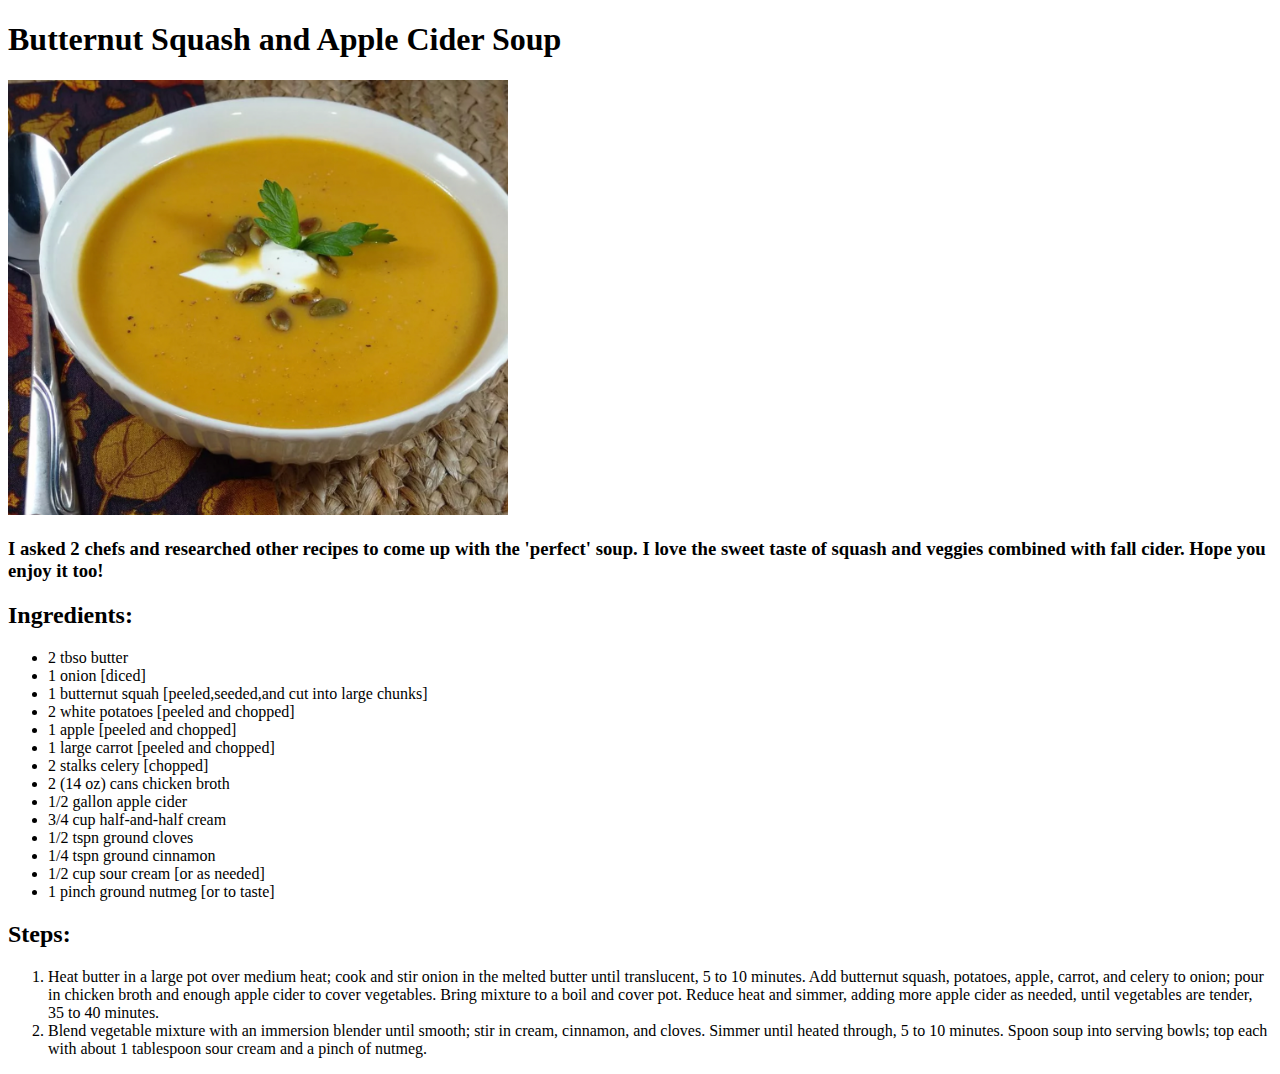
==== recipes/applecidersoup.html @ 51439143 "Add files via upload" ====
<!DOCTYPE html>
<html lang="en">
<head>
    <meta charset="UTF-8">
    <meta http-equiv="X-UA-Compatible" content="IE=edge">
    <meta name="viewport" content="width=device-width, initial-scale=1.0">
    <title>Butternut Squash and Apple Cider Soup</title>
</head>
<body>

<h1>Butternut Squash and Apple Cider Soup</h1>

<img src="../images/applecidersoup.jpg" width="500" alt="Bright orange creamy looking soup with seeds sprinkled on top">

<h3> I asked 2 chefs and researched other recipes to come up with the 'perfect' soup. I love the sweet taste of squash and veggies combined with fall cider. Hope you enjoy it too!</h3>

<h2>Ingredients:</h2>
 
    <ul>
        <li>2 tbso butter</li>
        <li>1 onion [diced]</li>
        <li>1 butternut squah [peeled,seeded,and cut into large chunks]</li>
        <li>2 white potatoes [peeled and chopped]</li>
        <li>1 apple [peeled and chopped]</li>
        <li>1 large carrot [peeled and chopped]</li>
        <li>2 stalks celery [chopped]</li>
        <li>2 (14 oz) cans chicken broth</li>
        <li>1/2 gallon apple cider</li>
        <li>3/4 cup half-and-half cream</li>
        <li>1/2 tspn ground cloves</li>
        <li>1/4 tspn ground cinnamon</li>
        <li>1/2 cup sour cream [or as needed]</li>
        <li>1 pinch ground nutmeg [or to taste]</li>

    </ul>

<h2>Steps:</h2>

    <ol>
        <li>Heat butter in a large pot over medium heat; cook and stir onion in the melted butter until
             translucent, 5 to 10 minutes. Add butternut squash, potatoes, apple, carrot, and celery to
              onion; pour in chicken broth and enough apple cider to cover vegetables. Bring mixture to
               a boil and cover pot. Reduce heat and simmer, adding more apple cider as needed, until 
               vegetables are tender, 35 to 40 minutes.</li>
        <li> Blend vegetable mixture with an immersion blender until smooth; stir in cream,
             cinnamon, and cloves. Simmer until heated through, 5 to 10 minutes. Spoon soup 
             into serving bowls; top each with about 1 tablespoon sour cream and a pinch of
              nutmeg.</li>
    </ol>

</body>
</html>
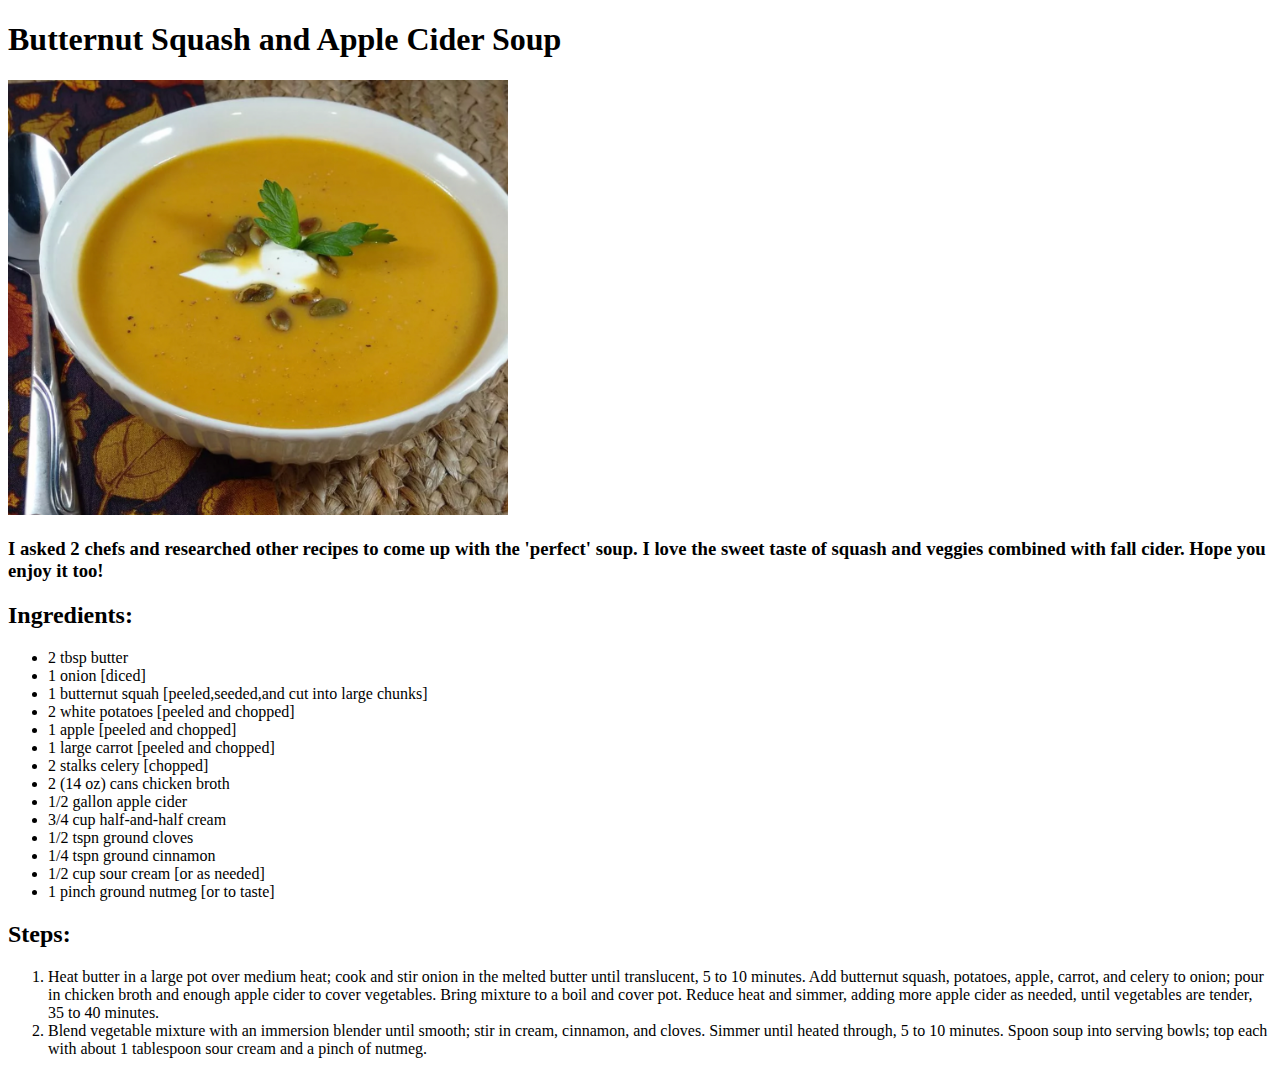
==== commit c52f0876: "Add files via upload" ====
--- a/recipes/applecidersoup.html
+++ b/recipes/applecidersoup.html
@@ -5,19 +5,20 @@
     <meta http-equiv="X-UA-Compatible" content="IE=edge">
     <meta name="viewport" content="width=device-width, initial-scale=1.0">
     <title>Butternut Squash and Apple Cider Soup</title>
+    <link rel="stylesheet" href="../style.css">
 </head>
 <body>
 
-<h1>Butternut Squash and Apple Cider Soup</h1>
+<h1 class="first">Butternut Squash and Apple Cider Soup</h1>
 
-<img src="../images/applecidersoup.jpg" width="500" alt="Bright orange creamy looking soup with seeds sprinkled on top">
+<img class="second" src="../images/applecidersoup.jpg" width="500" alt="Bright orange creamy looking soup with seeds sprinkled on top">
 
-<h3> I asked 2 chefs and researched other recipes to come up with the 'perfect' soup. I love the sweet taste of squash and veggies combined with fall cider. Hope you enjoy it too!</h3>
+<h3 class="second half"> I asked 2 chefs and researched other recipes to come up with the 'perfect' soup. I love the sweet taste of squash and veggies combined with fall cider. Hope you enjoy it too!</h3>
 
-<h2>Ingredients:</h2>
+<h2 class="fourth">Ingredients:</h2>
  
     <ul>
-        <li>2 tbso butter</li>
+        <li>2 tbsp butter</li>
         <li>1 onion [diced]</li>
         <li>1 butternut squah [peeled,seeded,and cut into large chunks]</li>
         <li>2 white potatoes [peeled and chopped]</li>
@@ -34,7 +35,7 @@
 
     </ul>
 
-<h2>Steps:</h2>
+<h2 class="fourth">Steps:</h2>
 
     <ol>
         <li>Heat butter in a large pot over medium heat; cook and stir onion in the melted butter until
